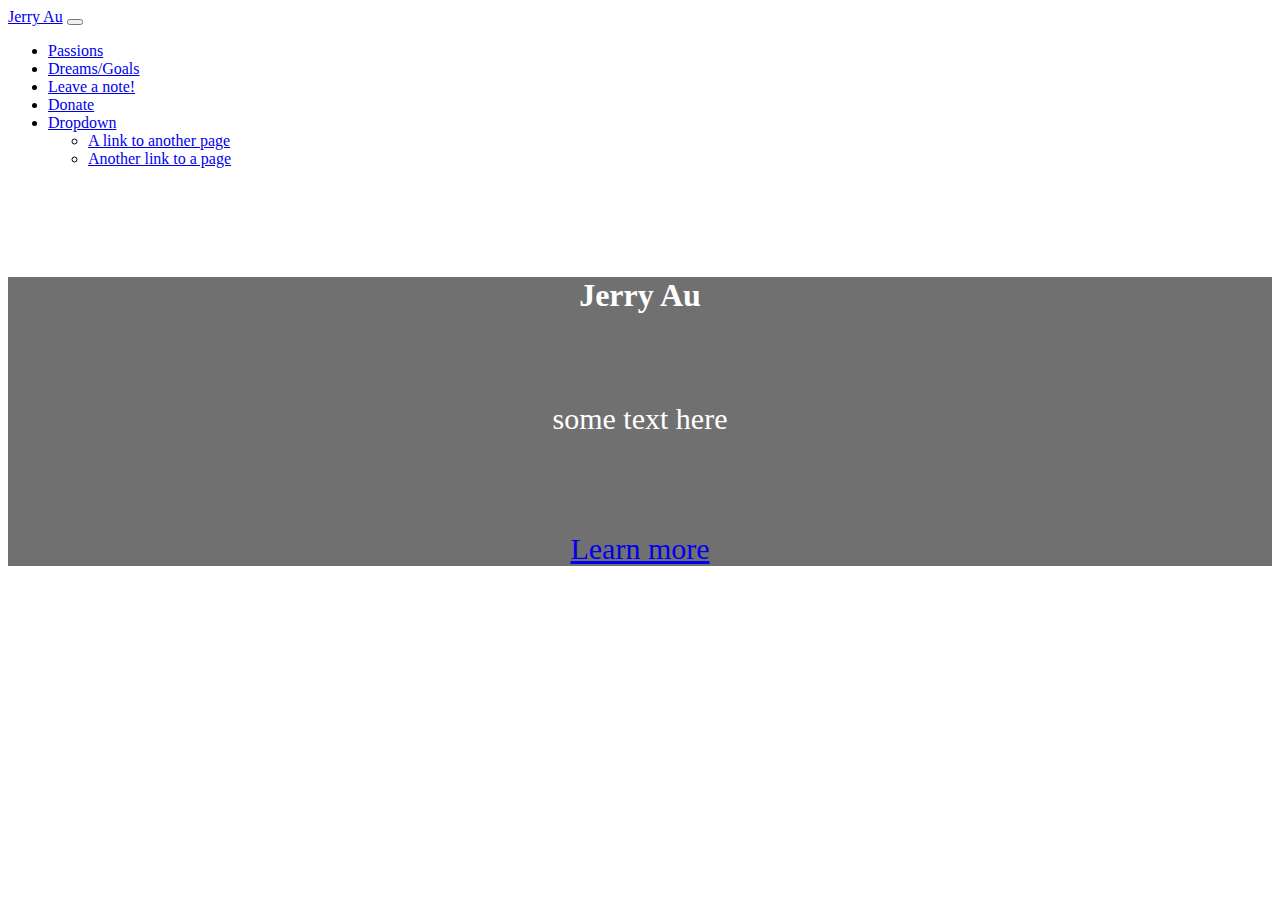
==== index.html @ 84ac39df "10" ====
<!DOCTYPE html>
<html lang="en">
<head>
  <meta charset="UTF-8">
  <meta http-equiv="X-UA-Compatible" content="IE=edge">
  <meta name="viewport" content="width=device-width, initial-scale=1.0">
  <link rel="stylesheet" href="indexcss.css">
  <link href="https://cdn.jsdelivr.net/npm/bootstrap@5.1.1/dist/css/bootstrap.min.css" rel="stylesheet" integrity="sha384-F3w7mX95PdgyTmZZMECAngseQB83DfGTowi0iMjiWaeVhAn4FJkqJByhZMI3AhiU" crossorigin="anonymous">
  <title>OT CS Capstone</title>
</head>
<body>
  <div data-include="nav"></div>
  <div class="container">
    <br>
    <br>
    <br>
    <br>
    <main role="main" class="innercover">
      <h1 class="cover-heading">Jerry Au</h1>
      <br>
      <br>
      <p class="lead">some text here</p>
      <br>
      <br>
      <p class="lead">
        <a href="#" class="btn btn-lg btn-secondary">Learn more</a>
      </p>
    </main>

  </div>

  <!--Bootstrap and other JS scripts-->
    <script src="https://cdn.jsdelivr.net/npm/bootstrap@5.1.1/dist/js/bootstrap.bundle.min.js" integrity="sha384-/bQdsTh/da6pkI1MST/rWKFNjaCP5gBSY4sEBT38Q/9RBh9AH40zEOg7Hlq2THRZ" crossorigin="anonymous"></script>
    <script src="https://code.jquery.com/jquery-3.6.0.min.js" integrity="sha256-/xUj+3OJU5yExlq6GSYGSHk7tPXikynS7ogEvDej/m4=" crossorigin="anonymous"></script>
    <script type="text/javascript" src="scripts/scripts.js"></script>
</body>
</html>
---- indexcss.css ----
.innercover{
    background-color: #707070;
    color: white;
    text-align: center;
}

.lead{
    font-size: 30px;
}
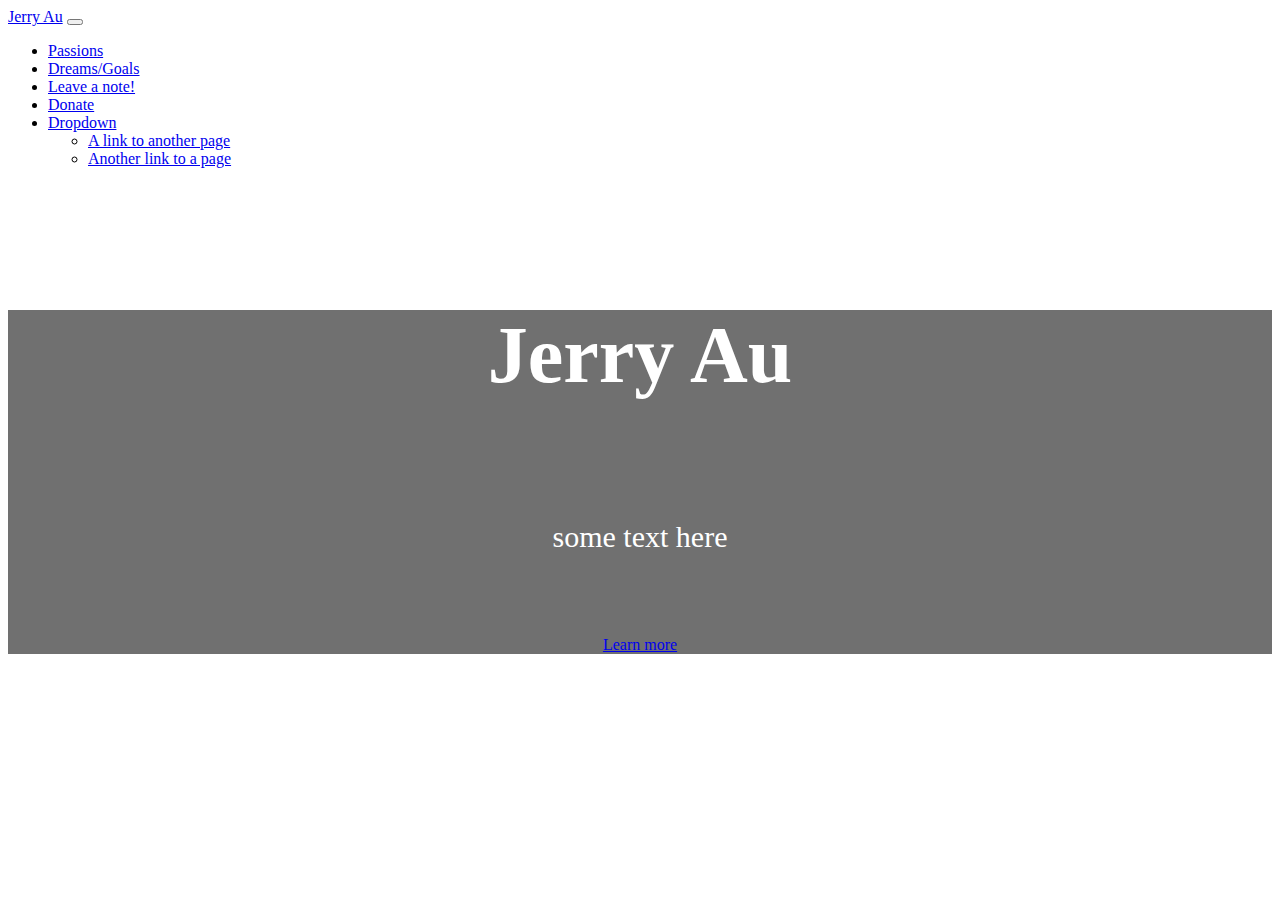
==== commit 956b0a52: "10" ====
--- a/index.html
+++ b/index.html
@@ -15,17 +15,17 @@
     <br>
     <br>
     <br>
-    <main role="main" class="innercover">
+    <div role="main" class="innercover">
       <h1 class="cover-heading">Jerry Au</h1>
       <br>
       <br>
-      <p class="lead">some text here</p>
+      <p class="info">some text here</p>
       <br>
       <br>
-      <p class="lead">
+      <p class="button">
         <a href="#" class="btn btn-lg btn-secondary">Learn more</a>
       </p>
-    </main>
+    </div>
 
   </div>
 
--- a/indexcss.css
+++ b/indexcss.css
@@ -5,6 +5,10 @@
     text-align: center;
 }
 
-.lead{
+.cover-heading{
+    font-size: 80px;
+}
+
+.info{
     font-size: 30px;
 }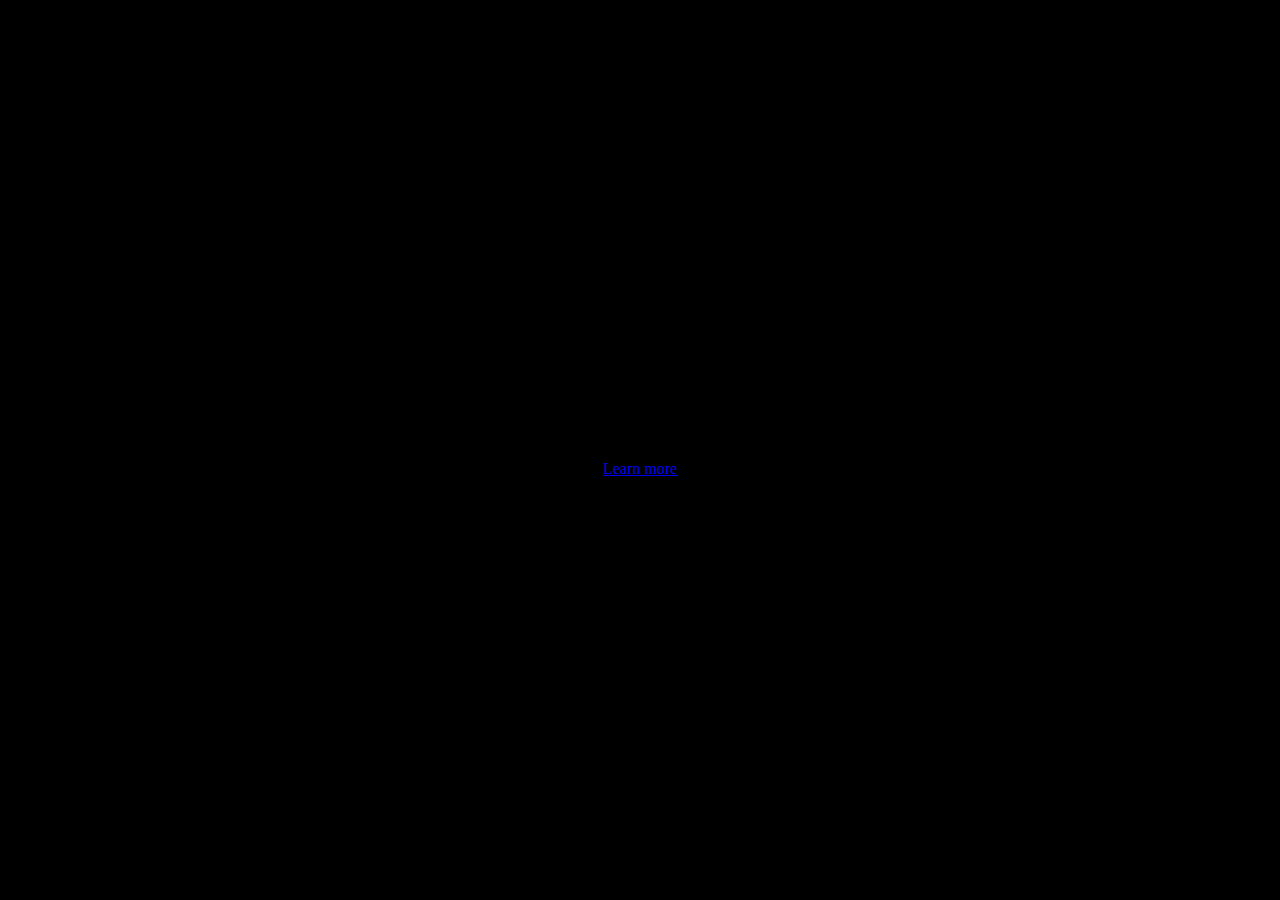
==== commit 2d2699e0: "10" ====
--- a/index.html
+++ b/index.html
@@ -8,22 +8,23 @@
   <link href="https://cdn.jsdelivr.net/npm/bootstrap@5.1.1/dist/css/bootstrap.min.css" rel="stylesheet" integrity="sha384-F3w7mX95PdgyTmZZMECAngseQB83DfGTowi0iMjiWaeVhAn4FJkqJByhZMI3AhiU" crossorigin="anonymous">
   <title>OT CS Capstone</title>
 </head>
-<body>
-  <div data-include="nav"></div>
+<body class="bg-dark">
+  
+
   <div class="container">
     <br>
     <br>
     <br>
     <br>
-    <div role="main" class="innercover">
-      <h1 class="cover-heading">Jerry Au</h1>
+    <div role="main" class="innercover p-3 mb-2 bg-dark bg-gradient text-white">
+      <h1 class="cover-heading"><u>Jerry Au</u></h1>
       <br>
       <br>
-      <p class="info">some text here</p>
+      <p class="info">Can't go to the other sites yet :). Once it is finished you can click on "Learn more"</p>
       <br>
       <br>
       <p class="button">
-        <a href="#" class="btn btn-lg btn-secondary">Learn more</a>
+        <a href="Who Am I.html" class="btn btn-lg btn-secondary">Learn more</a>
       </p>
     </div>
 
--- a/indexcss.css
+++ b/indexcss.css
@@ -1,7 +1,8 @@
+body{
+    background-color: black;
+}
 
 .innercover{
-    background-color: #707070;
-    color: white;
     text-align: center;
 }
 
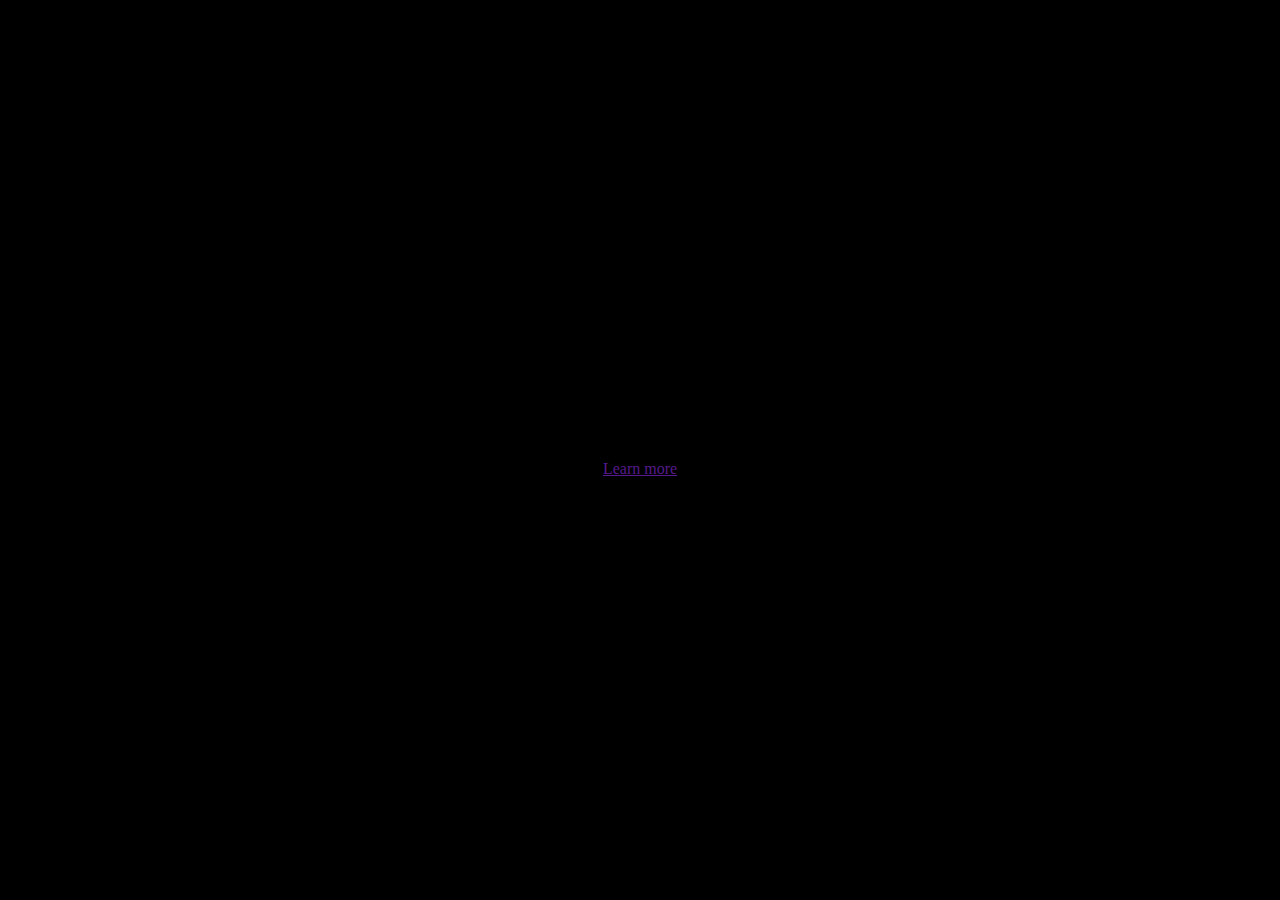
==== commit 1ae9ab3b: "1213" ====
--- a/index.html
+++ b/index.html
@@ -24,7 +24,7 @@
       <br>
       <br>
       <p class="button">
-        <a href="Who Am I.html" class="btn btn-lg btn-secondary">Learn more</a>
+        <a href="" class="btn btn-lg btn-secondary">Learn more</a>
       </p>
     </div>
 
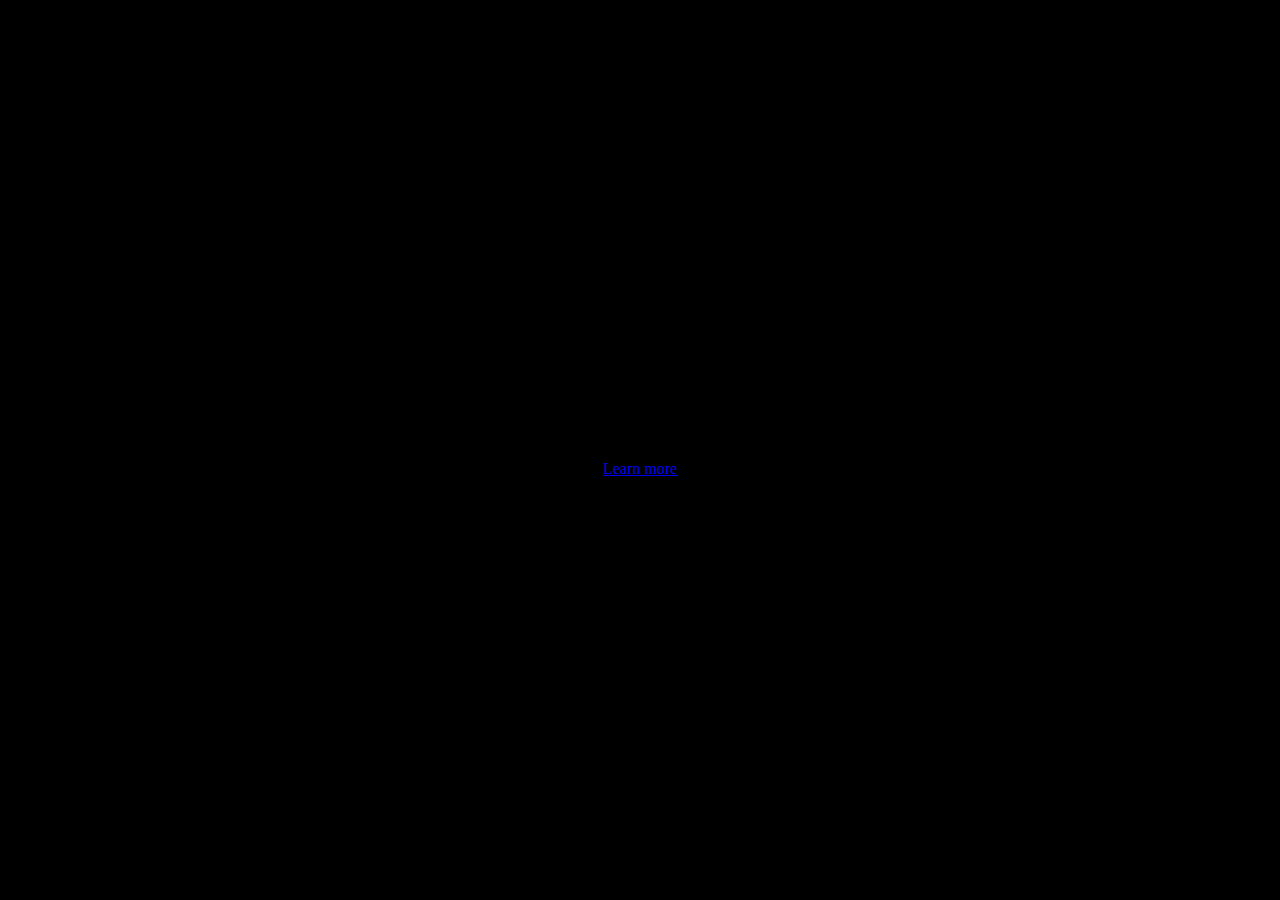
==== commit eb397530: "1st draft" ====
--- a/index.html
+++ b/index.html
@@ -24,7 +24,7 @@
       <br>
       <br>
       <p class="button">
-        <a href="" class="btn btn-lg btn-secondary">Learn more</a>
+        <a href="Who Am I.html" class="btn btn-lg btn-secondary">Learn more</a>
       </p>
     </div>
 
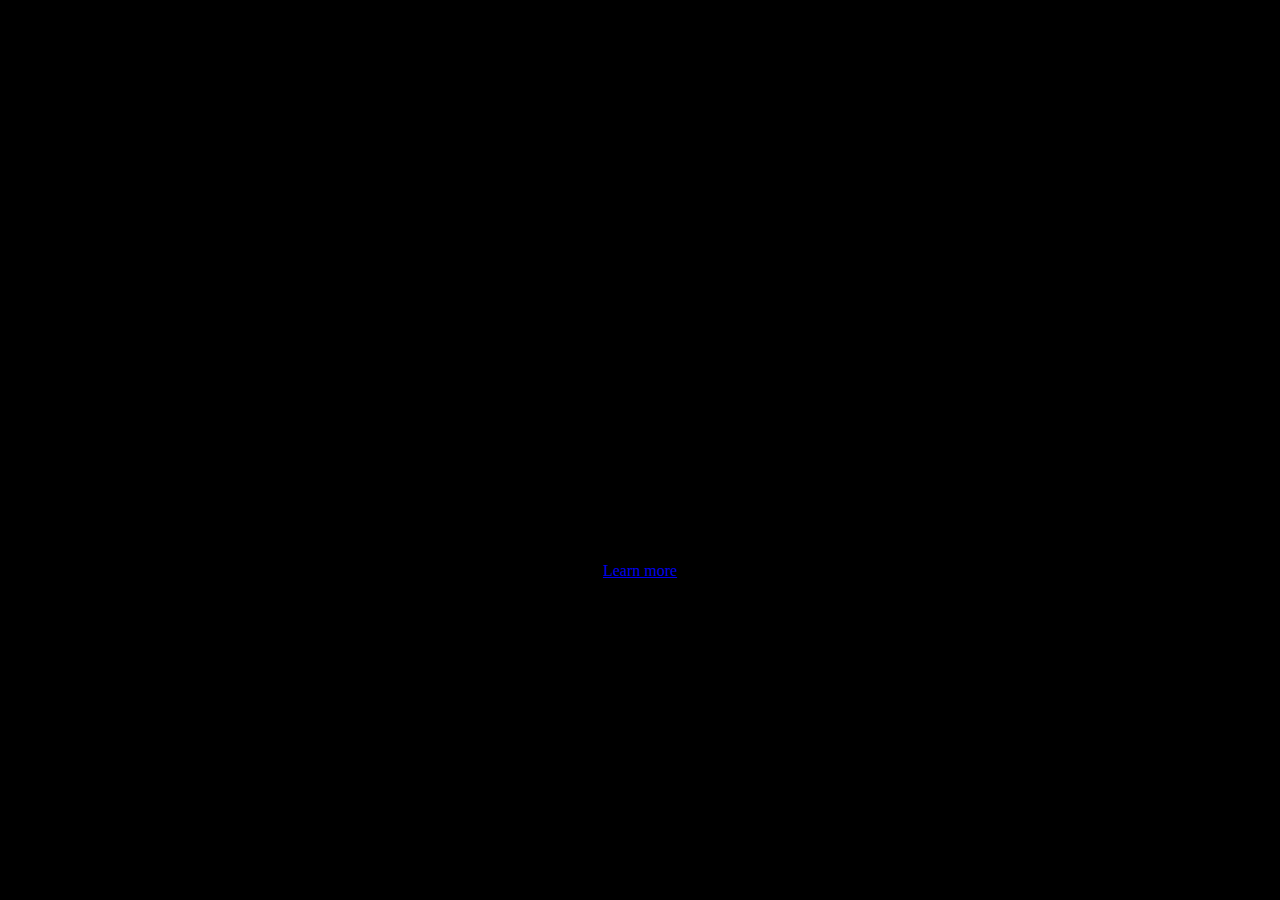
==== commit 1ecf9f92: "1st draft3" ====
--- a/index.html
+++ b/index.html
@@ -20,7 +20,15 @@
       <h1 class="cover-heading"><u>Jerry Au</u></h1>
       <br>
       <br>
-      <p class="info">Can't go to the other sites yet :). Once it is finished you can click on "Learn more"</p>
+      <p class="info">
+        Hello! Welcome to my website!
+        <br>
+        A quick introduction:
+        <br>
+        My name is Hoi Kan Au, but I go by Jerry. It's nice to meet you, person behind the computer screen.
+        <br>
+        To learn more about me please click on "Learn more"
+      </p>
       <br>
       <br>
       <p class="button">
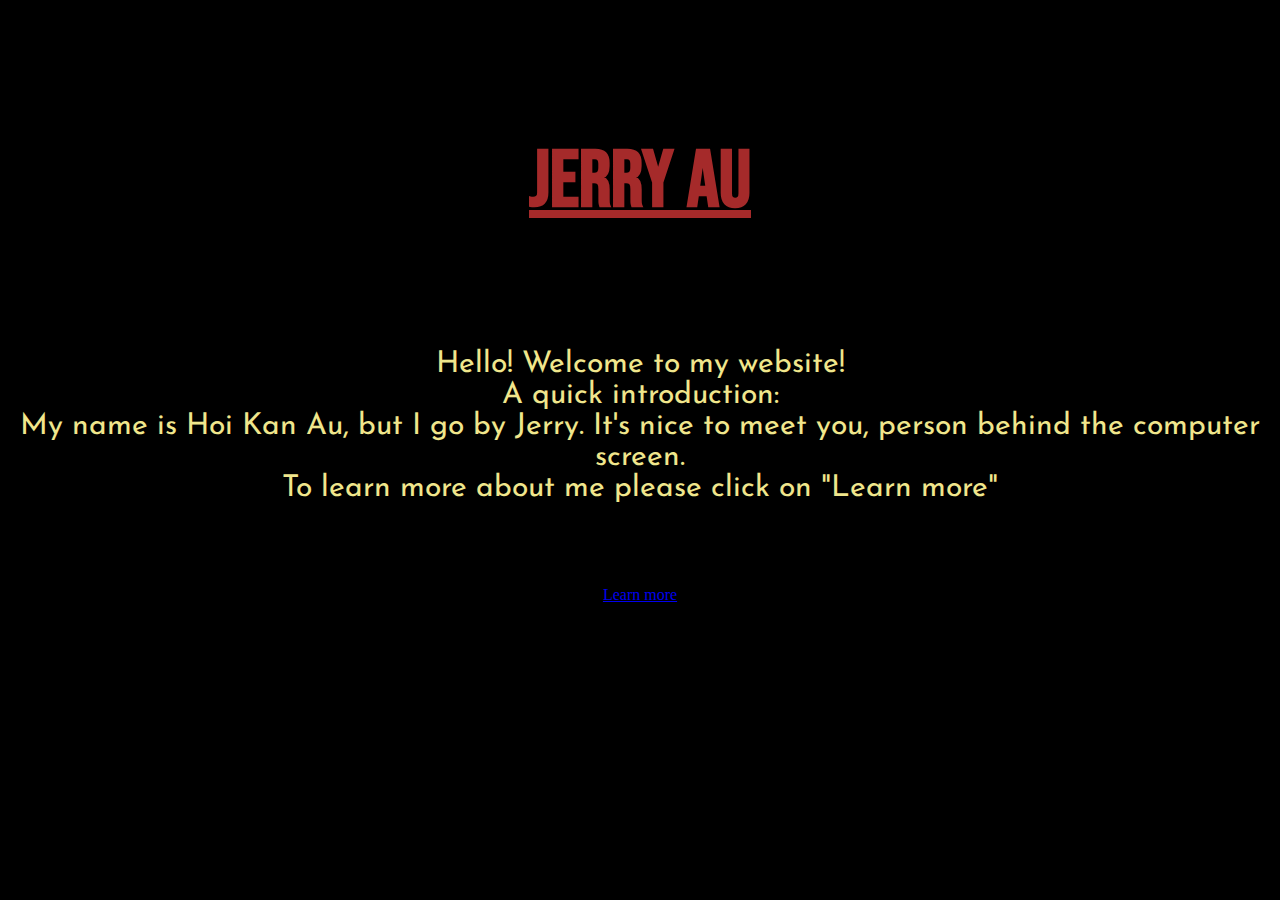
==== commit 1ac6ad26: "10/13" ====
--- a/index.html
+++ b/index.html
@@ -6,6 +6,12 @@
   <meta name="viewport" content="width=device-width, initial-scale=1.0">
   <link rel="stylesheet" href="indexcss.css">
   <link href="https://cdn.jsdelivr.net/npm/bootstrap@5.1.1/dist/css/bootstrap.min.css" rel="stylesheet" integrity="sha384-F3w7mX95PdgyTmZZMECAngseQB83DfGTowi0iMjiWaeVhAn4FJkqJByhZMI3AhiU" crossorigin="anonymous">
+  <link rel="preconnect" href="https://fonts.googleapis.com">
+  <link rel="preconnect" href="https://fonts.gstatic.com" crossorigin>
+  <link href="https://fonts.googleapis.com/css2?family=Bebas+Neue&display=swap" rel="stylesheet">
+  <link rel="preconnect" href="https://fonts.googleapis.com">
+  <link rel="preconnect" href="https://fonts.gstatic.com" crossorigin>
+  <link href="https://fonts.googleapis.com/css2?family=Josefin+Sans:ital,wght@1,300&display=swap" rel="stylesheet">
   <title>OT CS Capstone</title>
 </head>
 <body class="bg-dark">
--- a/indexcss.css
+++ b/indexcss.css
@@ -8,8 +8,12 @@
 
 .cover-heading{
     font-size: 80px;
+    font-family: 'Bebas Neue', cursive;
+    color: brown;
 }
 
 .info{
     font-size: 30px;
+    font-family: 'Josefin Sans', sans-serif;
+    color: khaki
 }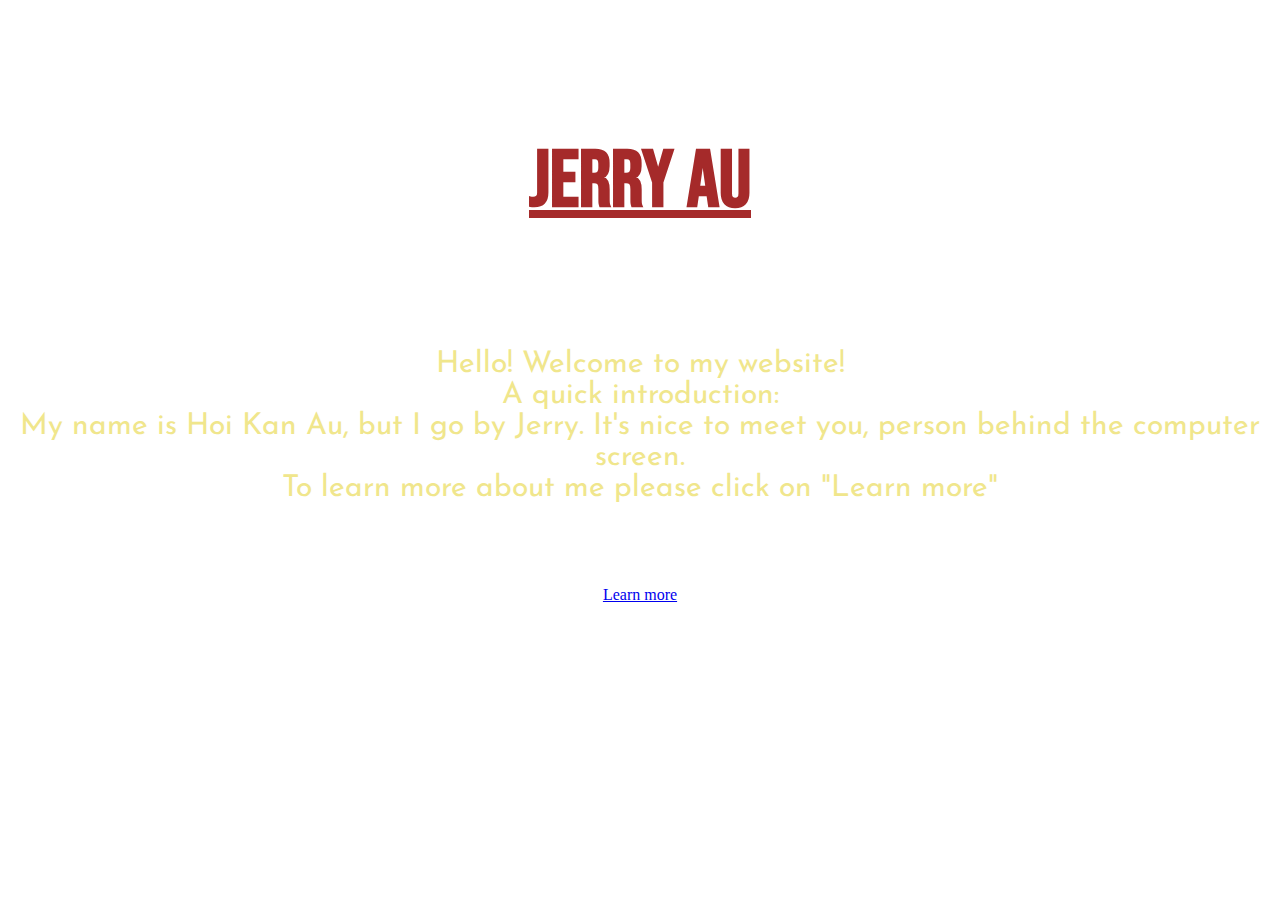
==== commit 195b496f: "final commit" ====
--- a/index.html
+++ b/index.html
@@ -4,7 +4,7 @@
   <meta charset="UTF-8">
   <meta http-equiv="X-UA-Compatible" content="IE=edge">
   <meta name="viewport" content="width=device-width, initial-scale=1.0">
-  <link rel="stylesheet" href="indexcss.css">
+  <link rel="stylesheet" href="style.css">
   <link href="https://cdn.jsdelivr.net/npm/bootstrap@5.1.1/dist/css/bootstrap.min.css" rel="stylesheet" integrity="sha384-F3w7mX95PdgyTmZZMECAngseQB83DfGTowi0iMjiWaeVhAn4FJkqJByhZMI3AhiU" crossorigin="anonymous">
   <link rel="preconnect" href="https://fonts.googleapis.com">
   <link rel="preconnect" href="https://fonts.gstatic.com" crossorigin>
--- a/style.css
+++ b/style.css
@@ -0,0 +1,34 @@
+.whosection{
+    background-color: cornflowerblue;
+    font-family: 'Source Code Pro', monospace;
+}
+
+.likessection{
+    background-color:lightgreen;
+    font-family: 'Cairo', sans-serif;
+}
+
+.innercover{
+    text-align: center;
+}
+
+.cover-heading{
+    font-size: 80px;
+    font-family: 'Bebas Neue', cursive;
+    color: brown;
+}
+
+.info{
+    font-size: 30px;
+    font-family: 'Josefin Sans', sans-serif;
+    color: khaki
+}
+
+.futureinfo{
+    font-family: 'Bebas Neue', cursive;
+    background-color: darkcyan;
+}
+
+.cost{
+    color: darkgreen;
+}